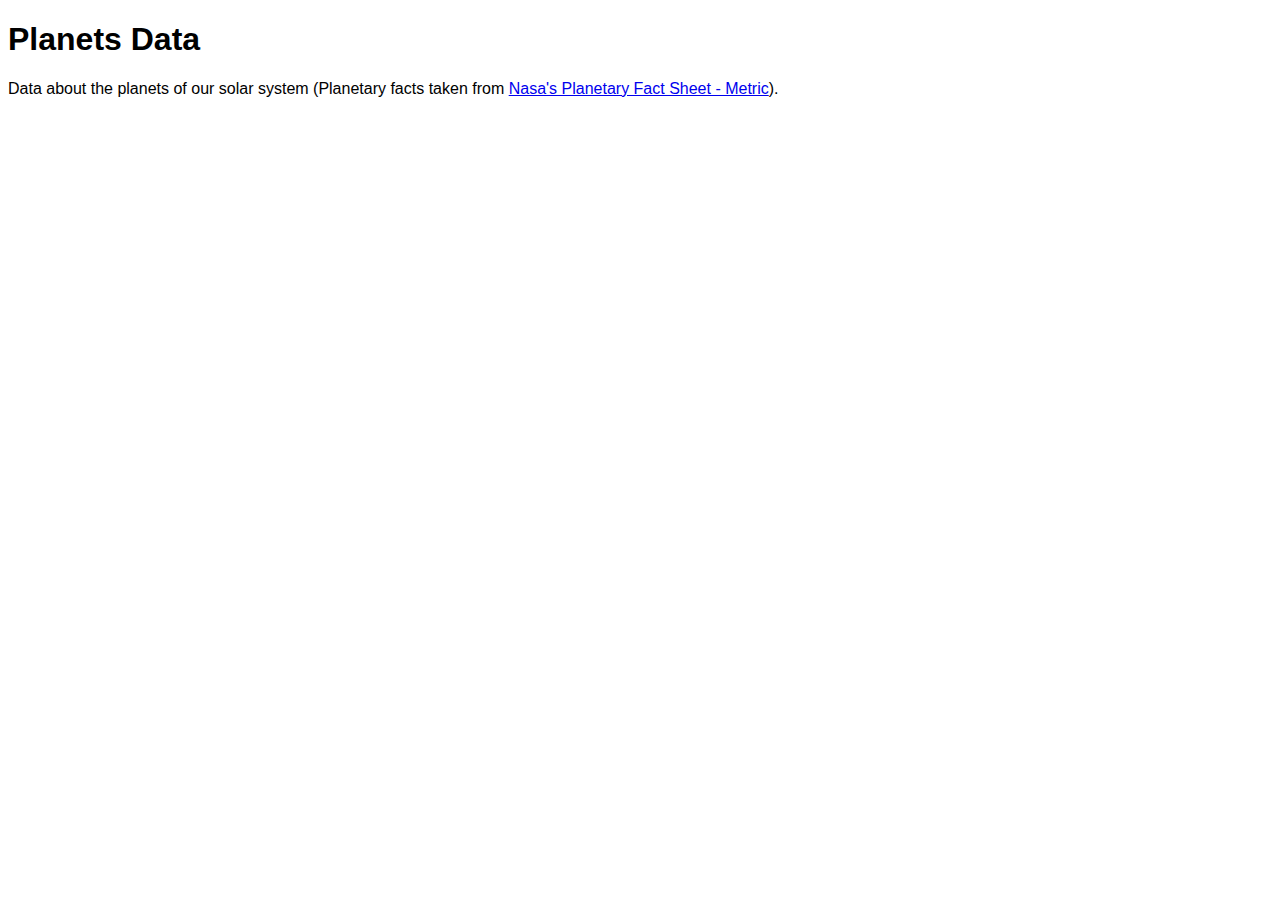
==== plants-table/index.html @ 65610c49 "Setup filles for skills check 4" ====
<!DOCTYPE html>
<html lang="en">
    <head>
        <meta charset="utf-8">
        <meta name="viewport" content="width=device-width, initial-scale=1.0">
        <meta name="author" content="John Durham">
        <link href="css/style.css" rel="stylesheet" type="text/css">
    </head>
    <body>

        <!-- Wrap the top-level heading in a header element -->
        
            <h1>Planets Data</h1>
        
        <!-- Add a main element to contain the table -->
            
            <!-- Add the table element. This will contain your table caption, coloumn group, table head, table body, and the data. -->
                
                <!-- The caption element should be the first child of the table element, and wrap the following text and link.-->
        
                Data about the planets of our solar system (Planetary facts taken from <a href="http://nssdc.gsfc.nasa.gov/planetary/factsheet/">Nasa's Planetary Fact Sheet - Metric</a>).
        
                <!-- The second child of the table element should be the colgroup element, which also contains several col elements, and helps define the purpose of the table colums. -->
                    
                <!-- The table head element should be the third child of the table element; it will wrap the code and content to define a row of column headers. -->    
                
                <!-- The fourth child of the table element should be the table body element, which will contain the code and content to display rows of data. -->
                    
                <!-- Please note that you do NOT need to add a table footer for this assignment. -->
    </body>
</html>
---- plants-table/css/style.css ----
html {
  font-family: sans-serif;
    font-size:16px;
}

header, 
main {
    
    margin:0 auto;
    width:80%;
}

table {
  border-collapse: collapse;
  border: 2px solid rgb(200,200,200);
  letter-spacing: 1px;
  font-size: 0.75rem;
    width:100%;
    max-width:1920px;
}

td, th {
  border: 1px solid rgb(190,190,190);
  padding: .625rem 1.25rem;
}

th {
  background-color: rgb(235,235,235);
}

td {
  text-align: center;
}

tr:nth-child(even) td {
  background-color: rgb(250,250,250);
}

tr:nth-child(odd) td {
  background-color: rgb(245,245,245);
}

col:nth-child(2) {
    border:2px solid #000;
}

caption {
  padding: .625rem;
}

img {
    
    width:100%; max-width:4.53125rem;
    
}
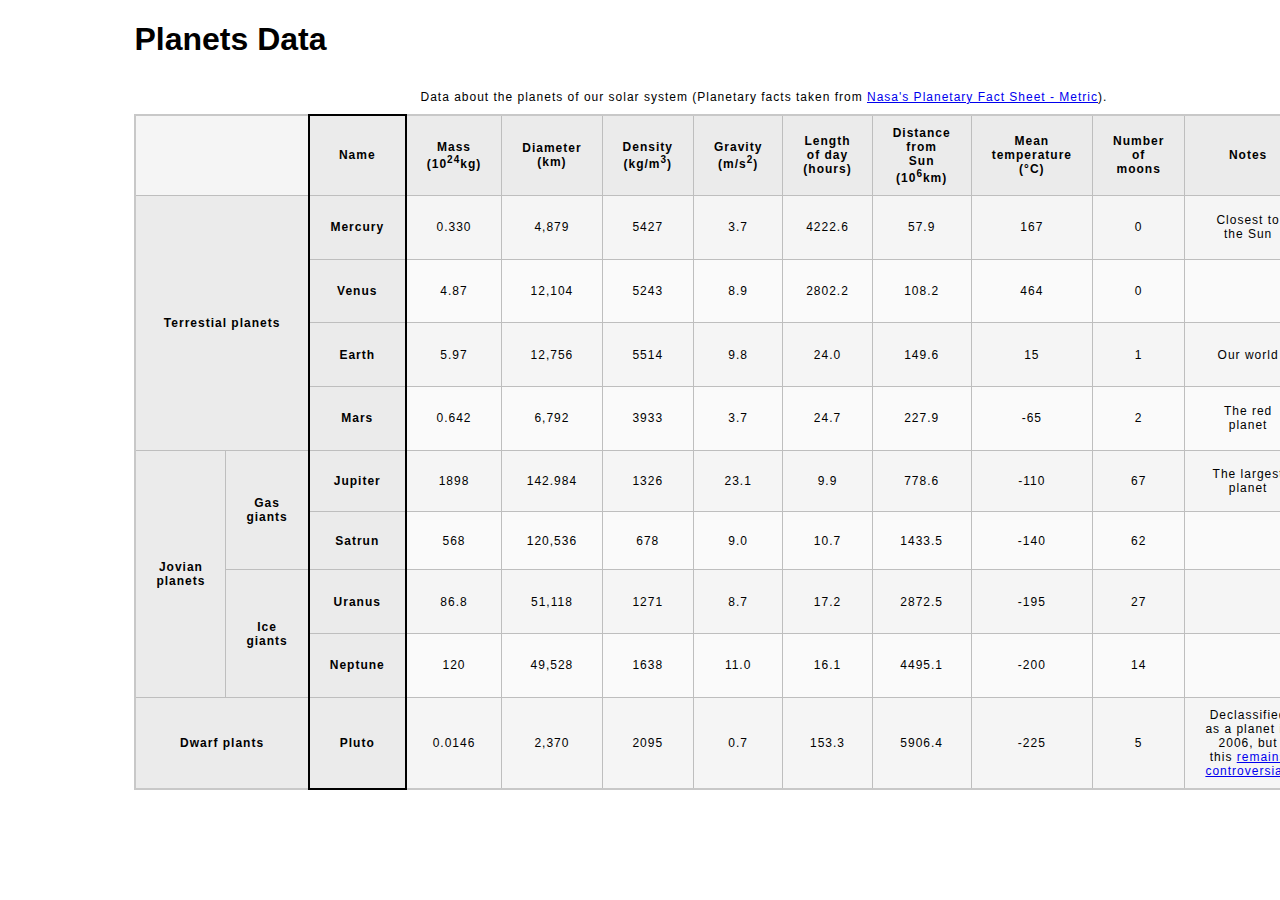
==== commit 1fff9956: "Planet table edited" ====
--- a/plants-table/index.html
+++ b/plants-table/index.html
@@ -3,29 +3,198 @@
     <head>
         <meta charset="utf-8">
         <meta name="viewport" content="width=device-width, initial-scale=1.0">
-        <meta name="author" content="John Durham">
+        <meta name="author" content="Rahmah">
         <link href="css/style.css" rel="stylesheet" type="text/css">
     </head>
     <body>
 
-        <!-- Wrap the top-level heading in a header element -->
-        
-            <h1>Planets Data</h1>
-        
-        <!-- Add a main element to contain the table -->
+        <!--DONE Wrap the top-level heading in a header element -->
+        <header>
             
-            <!-- Add the table element. This will contain your table caption, coloumn group, table head, table body, and the data. -->
+                <h1>Planets Data</h1>
+            
+        </header>
+        <!--DONE Add a main element to contain the table -->
+    <main>
+           <table>
+                    
+                    <!-- Add the table element. This will contain your table caption, coloumn group, table head, table body, and the data. -->
+                        
+                        <!-- The caption element should be the first child of the table element, and wrap the following text and link.-->
+                <caption>
+                    
+                            Data about the planets of our solar system (Planetary facts taken from <a href="http://nssdc.gsfc.nasa.gov/planetary/factsheet/">Nasa's Planetary Fact Sheet - Metric</a>).
+                    
+                </caption>
+                        <!--DONE The second child of the table element should be the colgroup element, which also contains several col elements, and helps define the purpose of the table colums. -->
+                  <colgroup>
+                        <col span="2">
+                        <col title="Name">
+                        <col title="Mass">
+                        <col title="Diameter">
+                        <col title="Density">
+                        <col title="Gravity">
+                        <col title="Length of day(hours)">
+                        <col title="Distance from the sun">
+                        <col title="Mean temperature">
+                        <col title="Number of moons">
+                        <col title="Notes">
+                        <col title="imaages">
+                 
+                </colgroup>       
+                        <!--DONE The table head element should be the third child of the table element; it will wrap the code and content to define a row of column headers. -->    
+                        <!--table structue:13 columns 10 rows-->
+                <thead>
+                    <tr>
+                        <td colspan="2"></td>
+                        <th scope="col">Name</th>
+                        <th scope="col"> Mass (10<sup>24</sup>kg)</th>
+                        <th scope="col">Diameter (km)</th>
+                        <th scope="col">Density (kg/m<sup>3</sup>)</th>
+                        <th scope="col">Gravity (m/s<sup>2</sup>)</th>
+                        <th scope="col">Length of day (hours)</th>
+                        <th scope="col""">Distance from Sun (10<sup>6</sup>km)</th>
+                        <th scope="col">Mean temperature (°C)</th>
+                        <th scope="col">Number of moons</th>
+                        <th scope="col">Notes</th>
+                        <th scope="col">Image</th>
+                    </tr>
+                </thead>        
+                        <!--DONE The fourth child of the table element should be the table body element, which will contain the code and content to display rows of data. -->
+                <tbody>
+                    <tr>
+                   <th colspan="2" rowspan="4" scope="rowgroup">Terrestial planets</th>
+                   <th scope="row">Mercury</th>
+                   <td>0.330 </td>
+                   <td>4,879</td>
+                   <td>5427</td>
+                   <td>3.7</td>
+                   <td>4222.6</td>
+                   <td>57.9</td>
+                   <td>167</td>
+                   <td>0</td>
+                   <td>Closest to the Sun</td>
+                   <td><img src="images/mercury.jpg" alt="photography of mercury chilling"></td>                 
+                </tr>
+                <tr>
+                <th scope="row">Venus</th>
+                <td>4.87</td>
+                <td>12,104</td>
+                <td>5243</td>
+                <td>8.9</td>
+                <td>2802.2</td>
+                <td>108.2</td>
+                <td>464</td>
+                <td>0</td>
+                <td></td>
+                <td><img src="images/venus.jpg" alt="photography of Venus"></td>
+             </tr>
+            <tr>
+                <th scope="row">Earth</th>
+                <td>5.97</td>
+                <td>12,756</td>
+                <td>5514</td>
+                <td>9.8</td>
+                <td>24.0</td>
+                <td>149.6</td>
+                <td>15</td>
+                <td>1</td>
+                <td>Our world</td>
+                <td><img src="images/earth.png" alt="photography of Earth"></td> 
+                </tr>
+                <tr>
+                    <th scope="row">Mars</th>  
+                    <td>0.642</td>
+                    <td>6,792</td>
+                    <td>3933</td>
+                    <td>3.7</td>
+                    <td>24.7</td>
+                    <td>227.9</td>
+                    <td>-65</td>
+                    <td>2</td>
+                    <td>The red planet</td>
+                    <td><img src="images/mars.jpg" alt="photography from Mars"></td>
+                </tr>
+                <tr>
+                    <th rowspan="4" scope="rowgroup">Jovian planets</th>
+                    <th rowspan="2" scope="rowgroup">Gas giants</th>
+                    <th>Jupiter</th>
+                    <td>1898</td>
+                    <td>142.984</td>
+                    <td>1326</td>
+                    <td>23.1</td>
+                    <td>9.9</td>
+                    <td>778.6</td>
+                    <td>-110</td>
+                    <td>67</td>
+                    <td>The largest planet</td>
+                    <td><img src="images/jupiter.jpg" alt="photography of Jupiter"></td>
+                </tr>
+                <tr> 
+                    <th scope="row">Satrun</th>
+                    <td>568</td>
+                    <td>120,536</td>
+                    <td>678</td>
+                    <td>9.0</td>
+                    <td>10.7</td>
+                    <td>1433.5</td>
+                    <td>-140</td>
+                    <td>62</td>
+                    <td></td>
+                    <td><img src="images/saturn.jpg" alt="photography of saturn"></td> 
+                </tr>
+                <tr>
+               
+                <th rowspan="2" scope="rowgroup">Ice giants</th>  
+                <th>Uranus</th>
+                <td>86.8</td>
+                <td>51,118</td>
+                <td>1271</td>
+                <td>8.7</td>
+                <td>17.2</td>
+                <td>2872.5</td>
+                <td>-195</td>
+                <td>27</td>
+                <td></td>
+                <td><img src="images/uranus.jpg" alt="photography of Uranus"></td>
+                 
+                </tr>
+
+                <tr>
+
                 
-                <!-- The caption element should be the first child of the table element, and wrap the following text and link.-->
-        
-                Data about the planets of our solar system (Planetary facts taken from <a href="http://nssdc.gsfc.nasa.gov/planetary/factsheet/">Nasa's Planetary Fact Sheet - Metric</a>).
-        
-                <!-- The second child of the table element should be the colgroup element, which also contains several col elements, and helps define the purpose of the table colums. -->
-                    
-                <!-- The table head element should be the third child of the table element; it will wrap the code and content to define a row of column headers. -->    
-                
-                <!-- The fourth child of the table element should be the table body element, which will contain the code and content to display rows of data. -->
-                    
-                <!-- Please note that you do NOT need to add a table footer for this assignment. -->
+                <th scope="row">Neptune</th>
+                <td>120</td>
+                <td>49,528</td>
+                <td>1638</td>
+                <td>11.0</td>
+                <td>16.1</td>
+                <td>4495.1</td>
+                <td>-200</td>
+                <td>14</td>
+                <td></td>
+                <td><img src="images/neptune.jpg" alt="photography of Neptune"></td>
+                </tr>
+                <tr>
+                   
+                    <th colspan="2" scope="rowgroup">Dwarf plants</th>
+                    <th>Pluto</th>
+                    <td>0.0146</td>
+                    <td>2,370</td>
+                    <td>2095</td>
+                    <td>0.7</td>
+                    <td>153.3</td>
+                    <td>5906.4</td>
+                    <td>-225</td>
+                    <td>5</td>
+                    <td> Declassified as a planet in 2006, but this <a href="http://www.usatoday.com/story/tech/2014/10/02/pluto-planet-solar-system/16578959/">remains controversial</a>.</td>
+                   <td><img src="images/pluto.jpg" alt="photography of Pluto"></td>
+                </tr>
+               
+
+                </tbody>            
+                        <!-- Please note that you do NOT need to add a table footer for this assignment. -->
+           </table>
+    </main>
     </body>
 </html>
